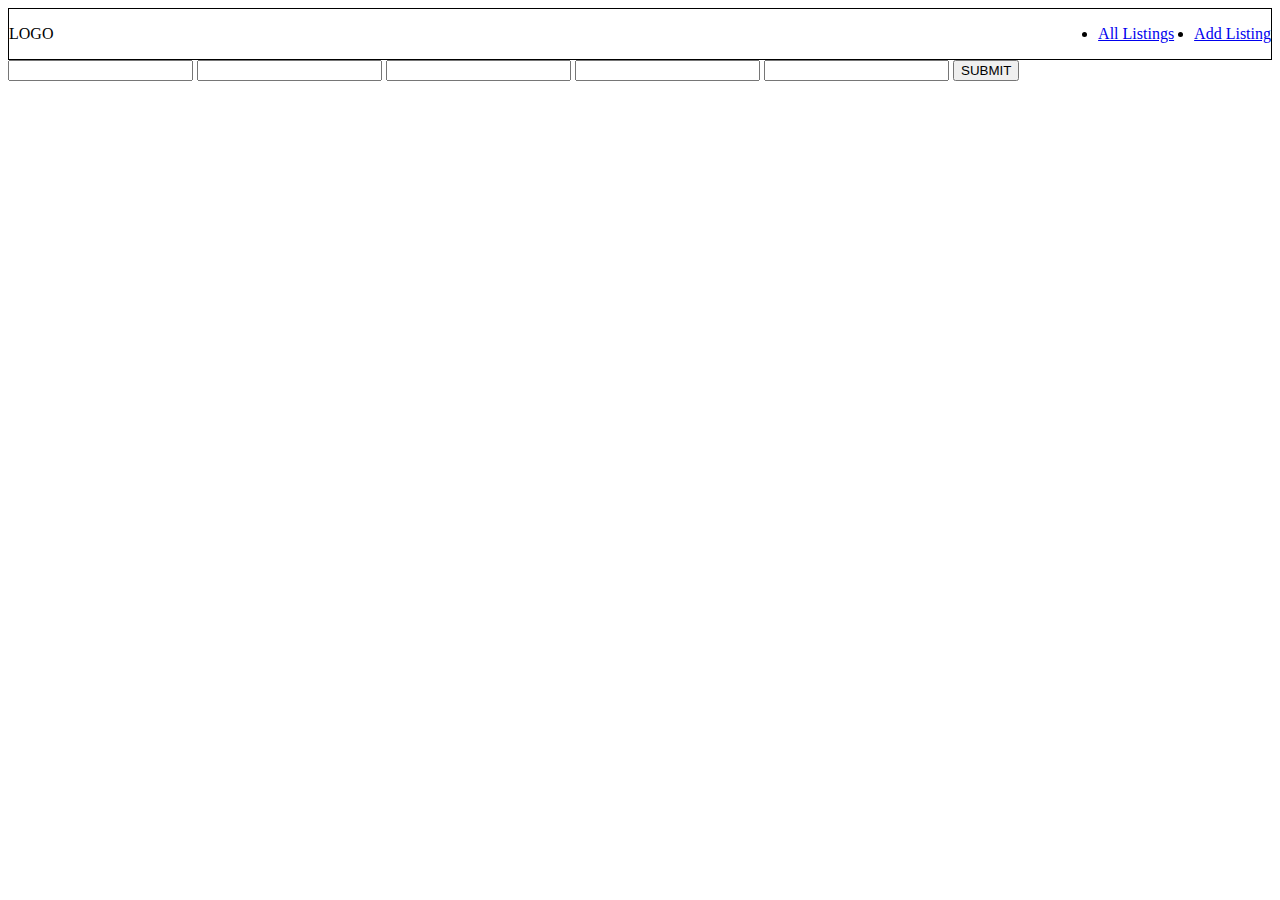
==== add.html @ 3a8dcca2 "added delete button and add product page" ====
<!DOCTYPE html>
<html lang="en">
<head>
    <meta charset="UTF-8">
    <meta name="viewport" content="width=device-width, initial-scale=1.0">
    <title>Document</title>
    <link rel="stylesheet" href="style.css">
    <link rel="stylesheet" href="add.css">
</head>
<body>
    <header>
        <div id="logo">LOGO</div>
        <nav>
            <ul>
                <li><a href="index.html">All Listings</a></li>
                <li><a href="add.html">Add Listing</a></li>
            </ul>
        </nav>
    </header>
    <main>
        <input type="text" id="title">
        <input type="text" id="price">
        <input type="text" id="imgurl">
        <input type="text" id="description">
        <input type="text" id="location">
        <button type="submit">SUBMIT</button>
    </main>
</body>
</html>
---- style.css ----
header{
    display: flex;
    justify-content: space-between;
    align-items: center; 
    border: 1px solid black;
}

header>nav>ul{
    display: flex;
    gap: 20px;
}
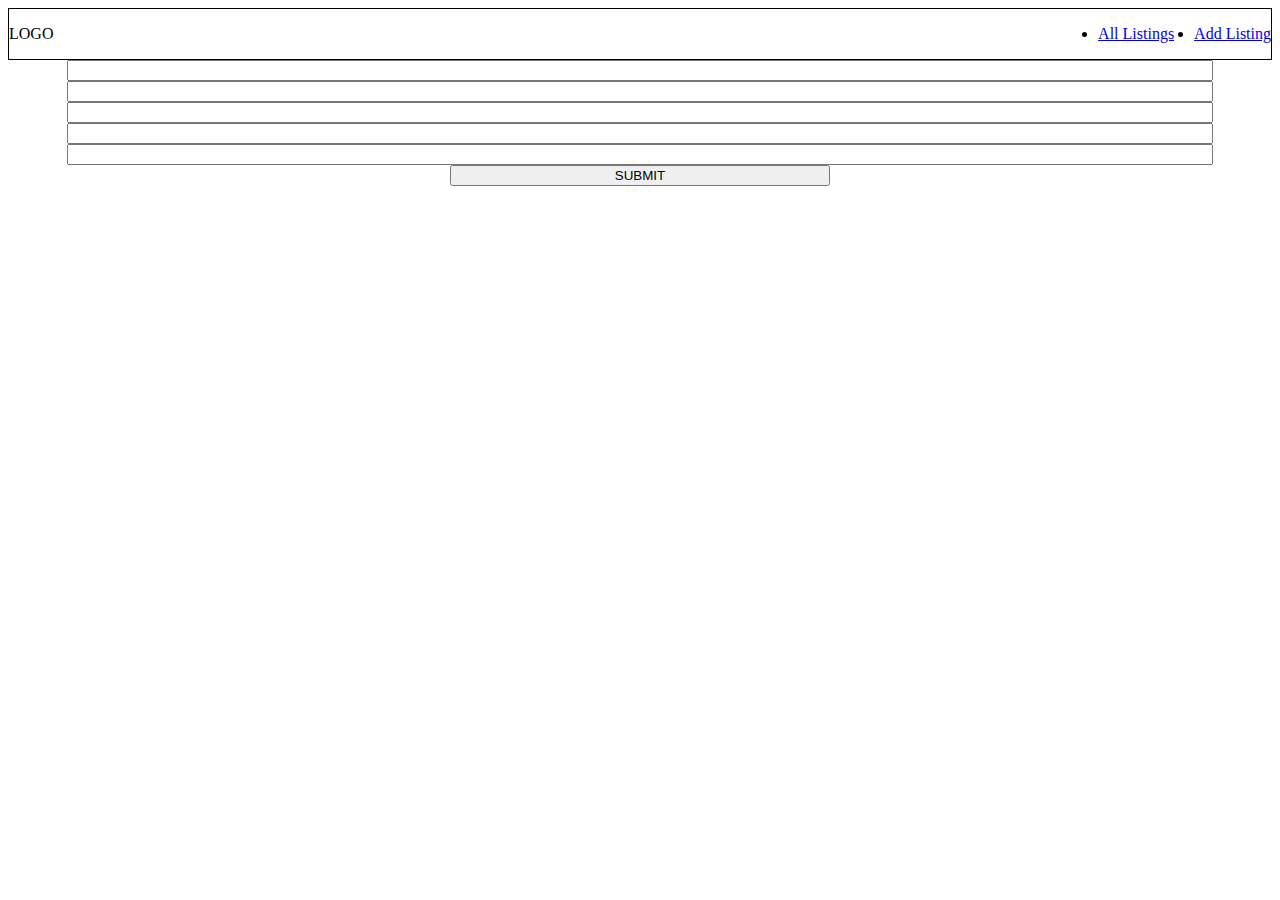
==== commit 160d090b: "created listing addition form" ====
--- a/add.html
+++ b/add.html
@@ -25,5 +25,6 @@
         <input type="text" id="location">
         <button type="submit">SUBMIT</button>
     </main>
+    <script src="add.js"></script>
 </body>
 </html>--- a/add.css
+++ b/add.css
@@ -0,0 +1,13 @@
+main{
+    display: flex;
+    flex-direction: column;
+    align-items: center;
+}
+
+main>input{
+    width: 90%;
+}
+
+main>button{
+    width: 30%;
+}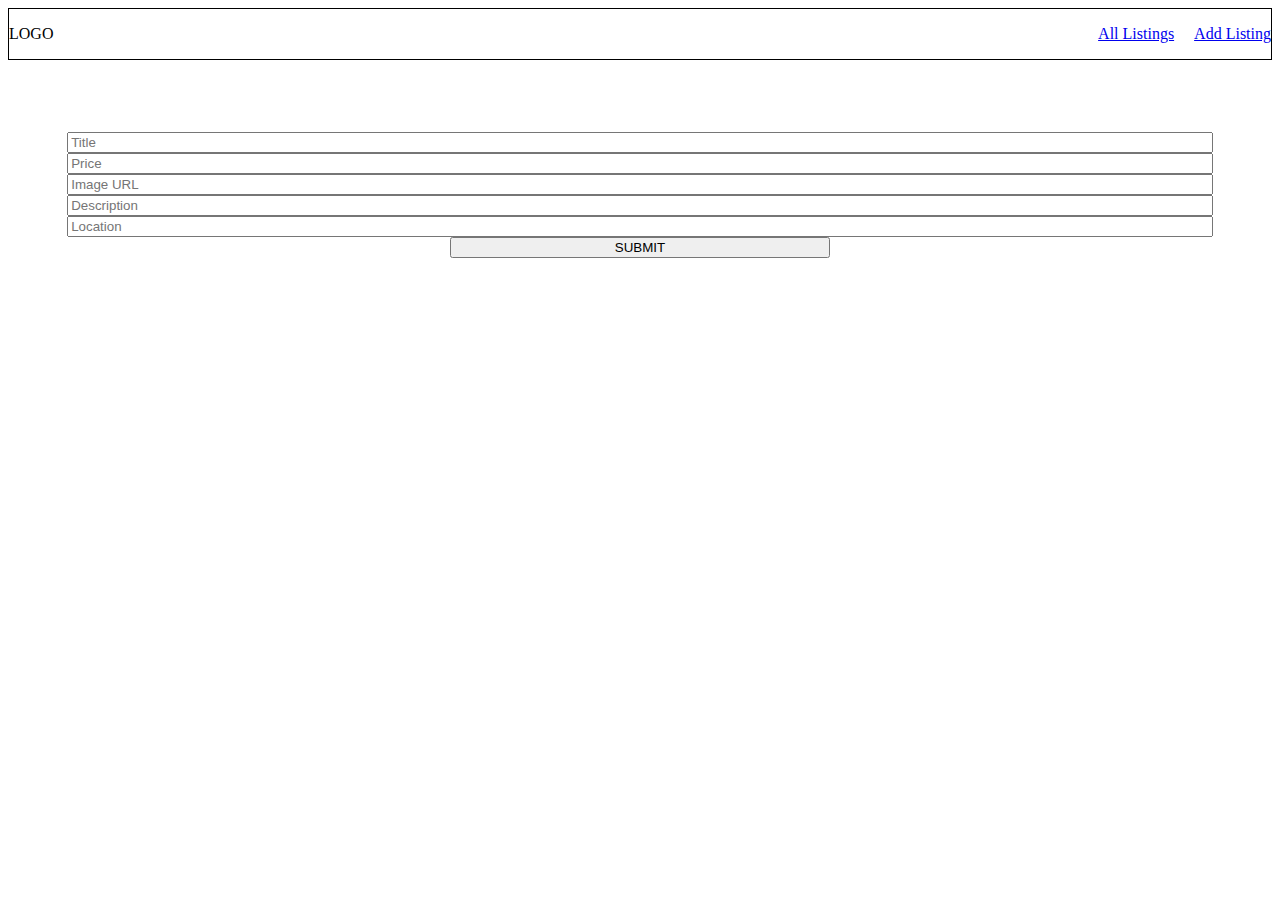
==== commit e73a93b5: "refactored form functionality" ====
--- a/add.html
+++ b/add.html
@@ -18,11 +18,11 @@
         </nav>
     </header>
     <main>
-        <input type="text" id="title">
-        <input type="text" id="price">
-        <input type="text" id="imgurl">
-        <input type="text" id="description">
-        <input type="text" id="location">
+        <input type="text" id="title" placeholder="Title">
+        <input type="text" id="price" placeholder="Price">
+        <input type="text" id="imgurl" placeholder="Image URL">
+        <input type="text" id="description" placeholder="Description">
+        <input type="text" id="location" placeholder="Location">
         <button type="submit">SUBMIT</button>
     </main>
     <script src="add.js"></script>
--- a/style.css
+++ b/style.css
@@ -3,9 +3,11 @@
     justify-content: space-between;
     align-items: center; 
     border: 1px solid black;
+    margin-bottom: 8vh;
 }
 
 header>nav>ul{
     display: flex;
     gap: 20px;
+    list-style-type: none;
 }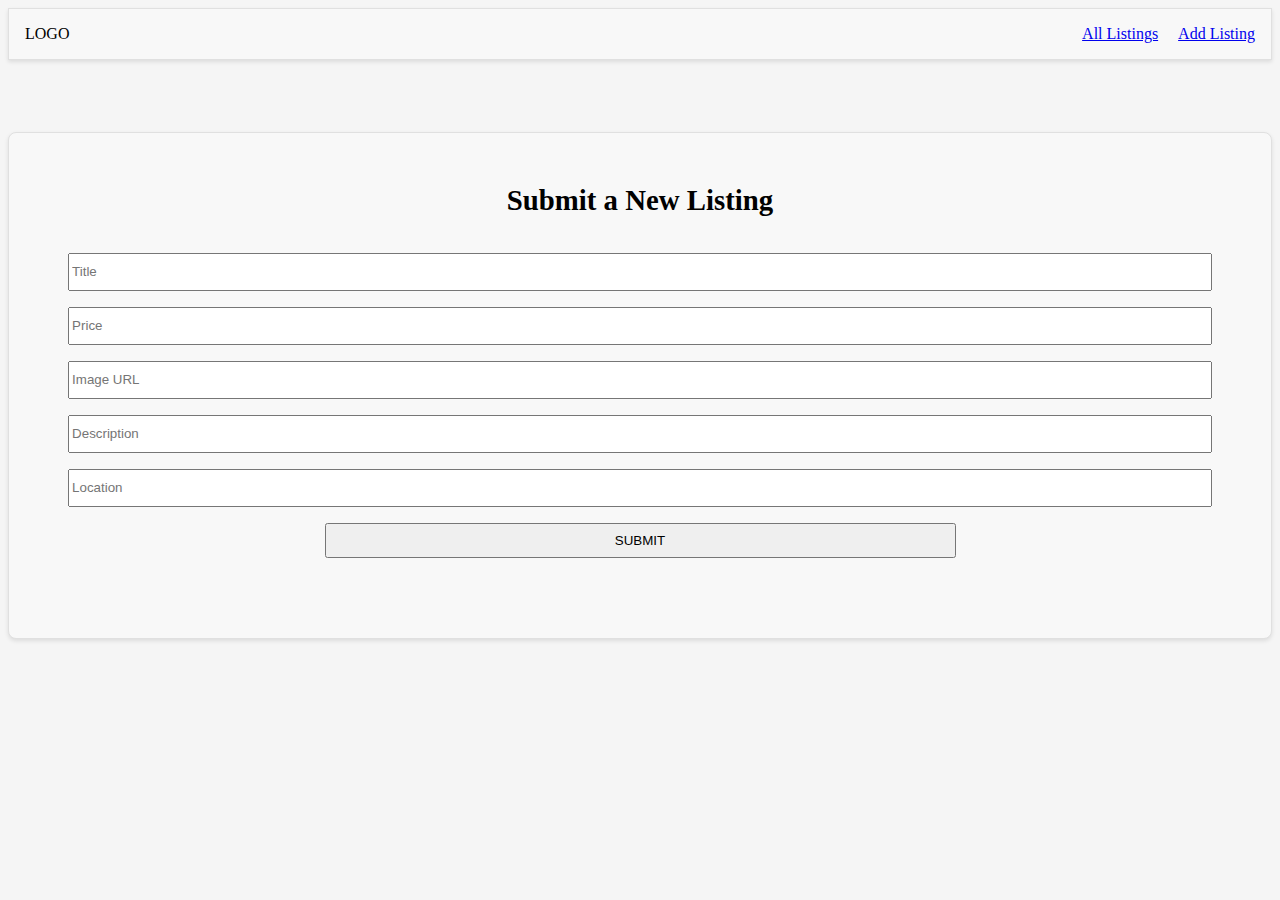
==== commit b1e54649: "added submit status bar to input form and cleaned up some styles" ====
--- a/add.html
+++ b/add.html
@@ -18,12 +18,14 @@
         </nav>
     </header>
     <main>
+        <h1>Submit a New Listing</h1>
         <input type="text" id="title" placeholder="Title">
         <input type="text" id="price" placeholder="Price">
         <input type="text" id="imgurl" placeholder="Image URL">
         <input type="text" id="description" placeholder="Description">
         <input type="text" id="location" placeholder="Location">
         <button type="submit">SUBMIT</button>
+        <p id="submitstatuscontainer"></p>
     </main>
     <script src="add.js"></script>
 </body>
--- a/style.css
+++ b/style.css
@@ -2,12 +2,19 @@
     display: flex;
     justify-content: space-between;
     align-items: center; 
-    border: 1px solid black;
+    padding: 0 1rem;
     margin-bottom: 8vh;
+    border: 1px solid #e0e0e0;
+    box-shadow: 0 2px 4px rgba(0, 0, 0, 0.1);
+    background-color: #f8f8f8;
 }
 
 header>nav>ul{
     display: flex;
     gap: 20px;
     list-style-type: none;
+}
+
+body{
+    background-color: #f5f5f5;
 }--- a/add.css
+++ b/add.css
@@ -2,12 +2,31 @@
     display: flex;
     flex-direction: column;
     align-items: center;
+    gap: 1rem;
+    border: 1px solid #e0e0e0;
+    border-radius: 8px;
+    box-shadow: 0 2px 4px rgba(0, 0, 0, 0.1);
+    background-color: #f8f8f8;
+    padding: 2rem 0;
+}
+
+main>h1{
+    font-size: 1.8rem;
 }
 
 main>input{
     width: 90%;
+    height: 2rem;
 }
 
 main>button{
-    width: 30%;
+    width: 91.5%;
+    padding: 0.5rem 0;
+}
+
+@media screen and (min-width: 768px){
+    main>button{
+        width: 50%;
+    }
+
 }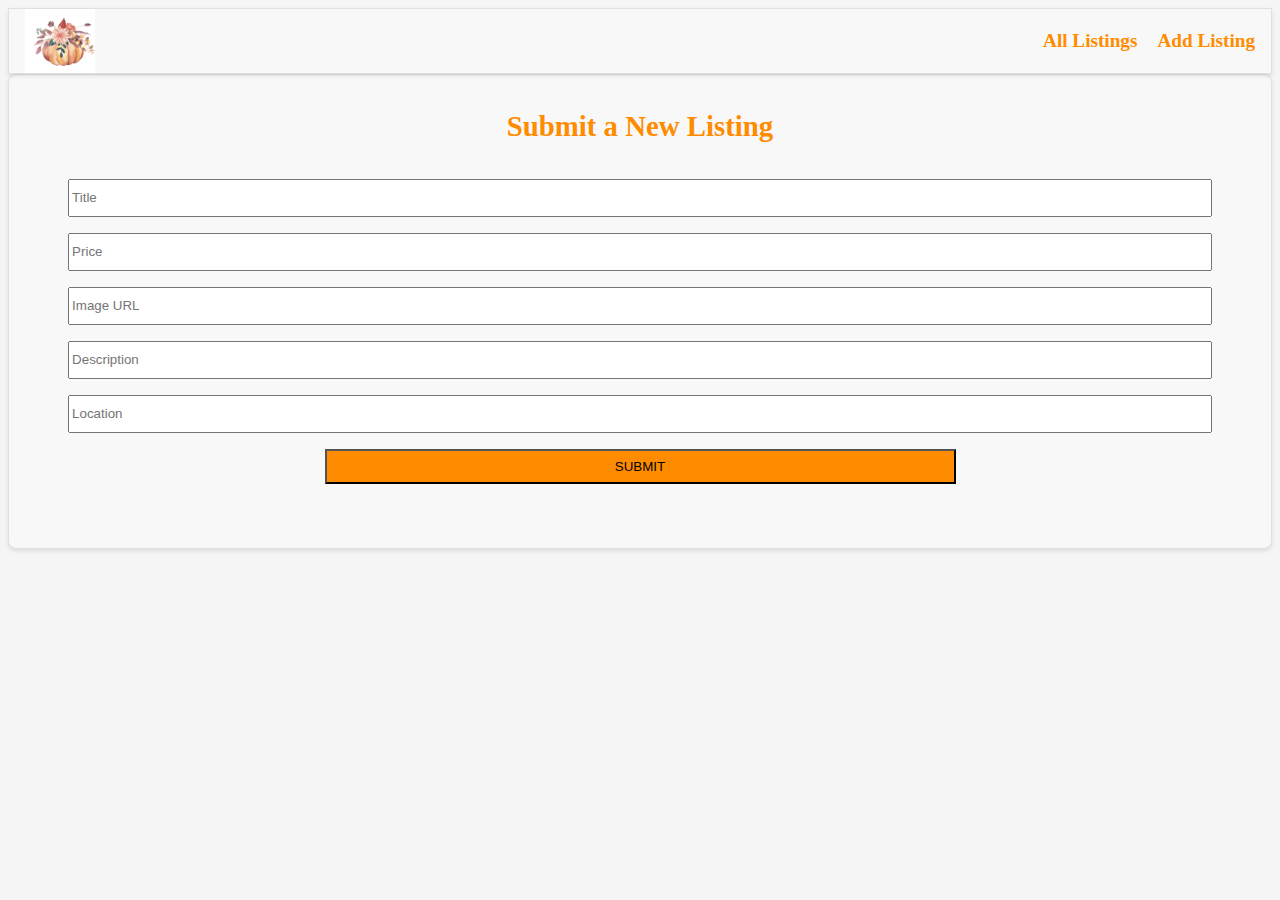
==== commit 223a1b96: "corrected several styling, added form clearing after submission" ====
--- a/add.html
+++ b/add.html
@@ -9,7 +9,7 @@
 </head>
 <body>
     <header>
-        <div id="logo">LOGO</div>
+        <img src="assets/Remove background project.png" id="logo"></img>
         <nav>
             <ul>
                 <li><a href="index.html">All Listings</a></li>
--- a/style.css
+++ b/style.css
@@ -2,11 +2,21 @@
     display: flex;
     justify-content: space-between;
     align-items: center; 
+    position: sticky;
+    top: 0;
     padding: 0 1rem;
-    margin-bottom: 8vh;
+    font-size: 1.2rem;
     border: 1px solid #e0e0e0;
     box-shadow: 0 2px 4px rgba(0, 0, 0, 0.1);
     background-color: #f8f8f8;
+}
+
+header a{
+    margin: 0;
+}
+
+#logo{
+    height: 4rem;
 }
 
 header>nav>ul{
@@ -15,6 +25,18 @@
     list-style-type: none;
 }
 
+header>nav>ul>li>a{
+    all: unset;
+    color: darkorange;
+    font-weight: bold;
+}
+
+header>nav>ul>li>a:hover{
+    text-decoration: underline;
+    cursor: pointer;
+}
+
 body{
     background-color: #f5f5f5;
+    font-size: 1.5rem;
 }--- a/add.css
+++ b/add.css
@@ -7,11 +7,12 @@
     border-radius: 8px;
     box-shadow: 0 2px 4px rgba(0, 0, 0, 0.1);
     background-color: #f8f8f8;
-    padding: 2rem 0;
+    padding-top: 1rem;
 }
 
 main>h1{
     font-size: 1.8rem;
+    color: darkorange;
 }
 
 main>input{
@@ -22,6 +23,7 @@
 main>button{
     width: 91.5%;
     padding: 0.5rem 0;
+    background-color: darkorange;
 }
 
 @media screen and (min-width: 768px){
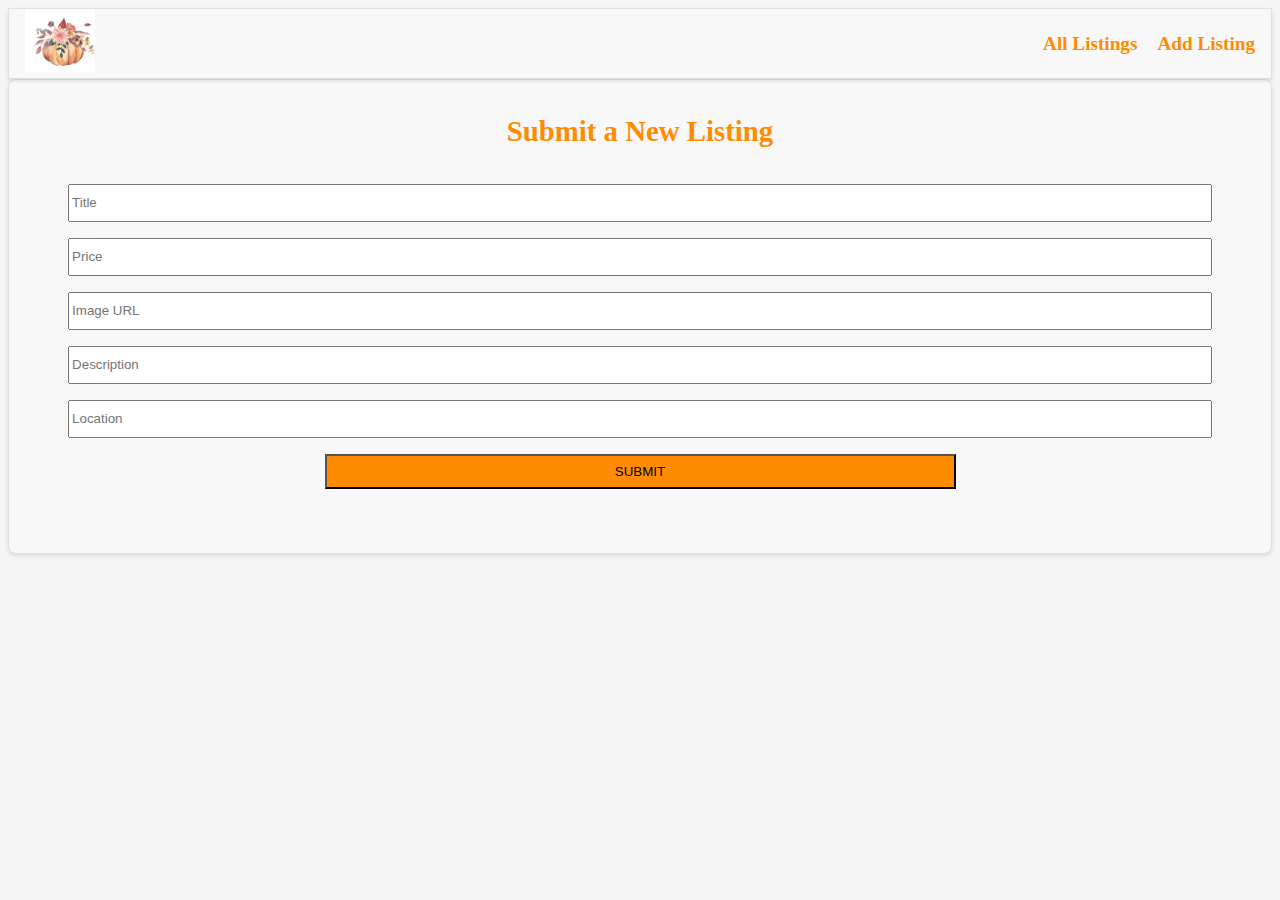
==== commit 9ef54ea8: "added href to logo" ====
--- a/add.html
+++ b/add.html
@@ -3,13 +3,13 @@
 <head>
     <meta charset="UTF-8">
     <meta name="viewport" content="width=device-width, initial-scale=1.0">
-    <title>Document</title>
+    <title>Add Bouquet</title>
     <link rel="stylesheet" href="style.css">
     <link rel="stylesheet" href="add.css">
 </head>
 <body>
     <header>
-        <img src="assets/Remove background project.png" id="logo"></img>
+        <a href="index.html"><img src="assets/Remove background project.png" id="logo"></img></a>
         <nav>
             <ul>
                 <li><a href="index.html">All Listings</a></li>
